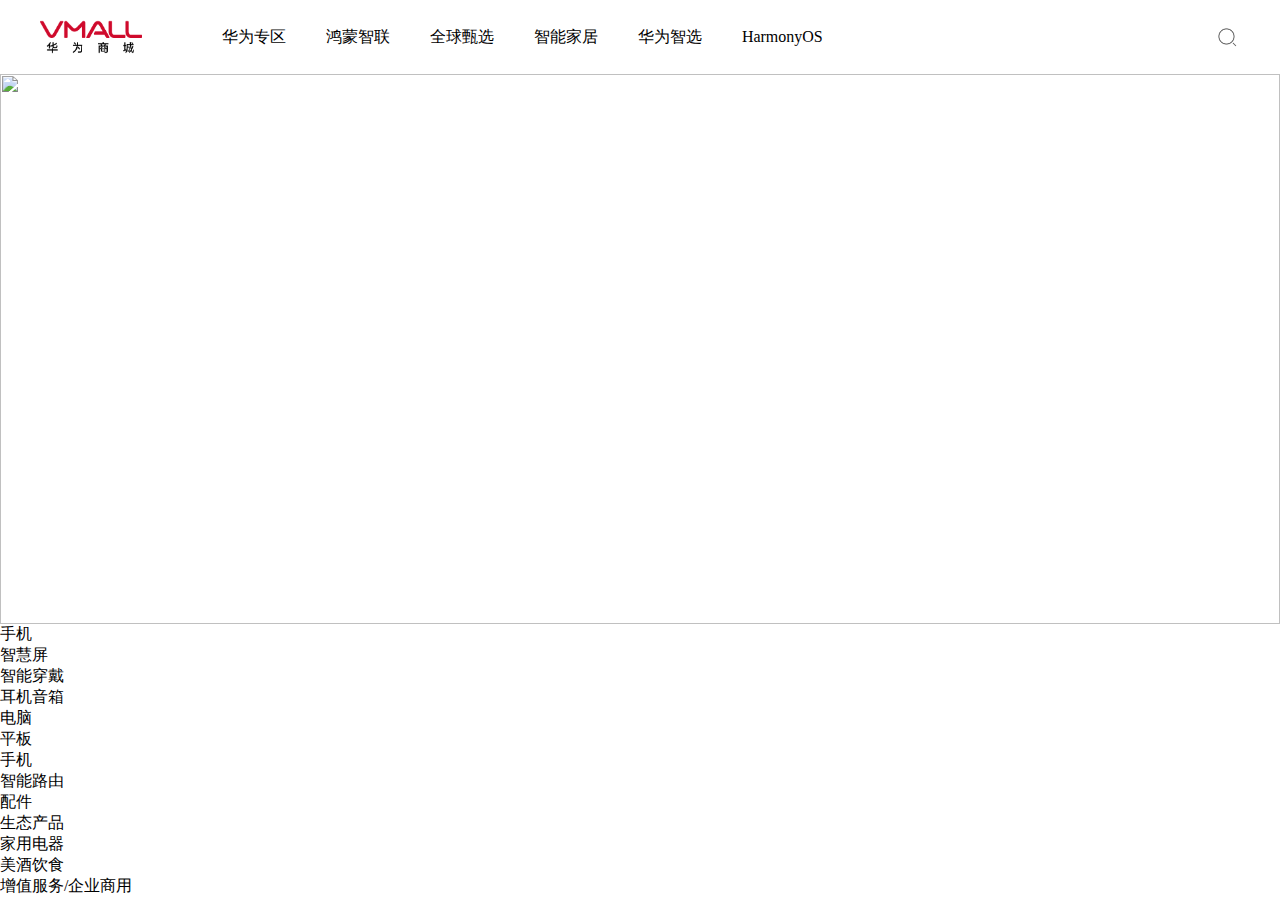
==== html/huaweiShop/index.html @ da0b78c0 "华为商城版本提交第一次" ====
<!DOCTYPE html>
<html lang="en">
<head>
    <meta charset="UTF-8">
    <meta http-equiv="X-UA-Compatible" content="IE=edge">
    <meta name="viewport" content="width=device-width, initial-scale=1.0">
    <title>Document</title>
    <style>
        *{
            margin: 0;
            padding: 0;
        }
        .headerBox{
            position: sticky;
            top: 0;
            display: flex;
            flex-direction: row;
            width: 100%;
            height: 74px;
            justify-content: center;
            background-color: #ffff;
        }
        .bigBox{
            
            display: flex;
            font-size: 40px;
            width: 1200px;
            height: 100%;
            align-items: center;
            background-color: #ffff;
        }
        .libox{
            display: flex;
            margin-left: 40px;
            width: 1043.5px;
            height: 16px;
            line-height: 16px;
        }
        .ui{
            display: flex;
            width: 100%;
            height: 100%;
        }
        .li{
            display: flex;
            flex-flow:row;
            list-style-type: none;
            margin-left: 40px;
            width: 64;
            height: 16;
            justify-content: space-around;
            font-size: 16px;
            color: #000;
        }
        .li:hover{
            color:#cf0a2c ;
        }
        .huaweishangcheng_Box{
            display: flex;
            width: 103px;
            height: 100%;
        }
        .huaweishangcheng_Img{
            display: flex;
            width: 100%;
            height: 100%;
        }
        .findBox{
            display: flex;
            width: 45.5px;
            height: 26px;
        }
        .find_img{
            display: flex;
            width: 26px; 
            height: 100%;
            left: 0px;
        }
        .shoptype{
            float: left;

        }
        .banner_img{
            height: 550px;
            overflow: hidden;
           
        }
        .banner_img  img{
                width: 100%;
                height: 100%;
            }
    </style>
</head>
<body>
    <div class="headerBox">
        <div class="bigBox">
            <div class="huaweishangcheng_Box">
                <a href="#">
                    <img class="huaweishangcheng_Img" src="[data-uri]" alt>
                </a>    
            </div>
            <div class="libox">
                <div class="ui">
                    <div class="li">华为专区</div>
                    <div class="li">鸿蒙智联</div>
                    <div class="li">全球甄选</div>
                    <div class="li">智能家居</div>
                    <div class="li">华为智选</div>
                    <div class="li">HarmonyOS</div>
                </div>
            </div>
            <div>
                <img class="find_img" src="搜索_p.png" alt="">
            </div>
        </div>
    </div>
    <div>
        <div class="banner_img">
            <img alt="" draggable="false" src="https://res.vmallres.com/uomcdn/CN/cms/202110/DA9016D815E442D5FC6B59C9548309A7.jpg.webp" class="css-9pa8cd">
        </div>
        <div class="shoptype">
            <div>
                <div>手机</div>
            </div>
            <div>
                <div>智慧屏</div>
            </div>
            <div>
                <div>智能穿戴</div>
            </div>
            <div>
                <div>耳机音箱</div>
            </div>
            <div>
                <div>电脑</div>
            </div>
            <div>
                <div>平板</div>
            </div>
            <div>
                <div>手机</div>
            </div>
            <div>
                <div>智能路由</div>
            </div>
            <div>
                <div>配件</div>
            </div>
            <div>
                <div>生态产品</div>
            </div>
            <div>
                <div>家用电器</div>
            </div>
            <div>
                <div>美酒饮食</div>
            </div>
            <div>
                <div>增值服务/企业商用</div>
            </div>
        </div>
    </div>
    
</body>
</html>
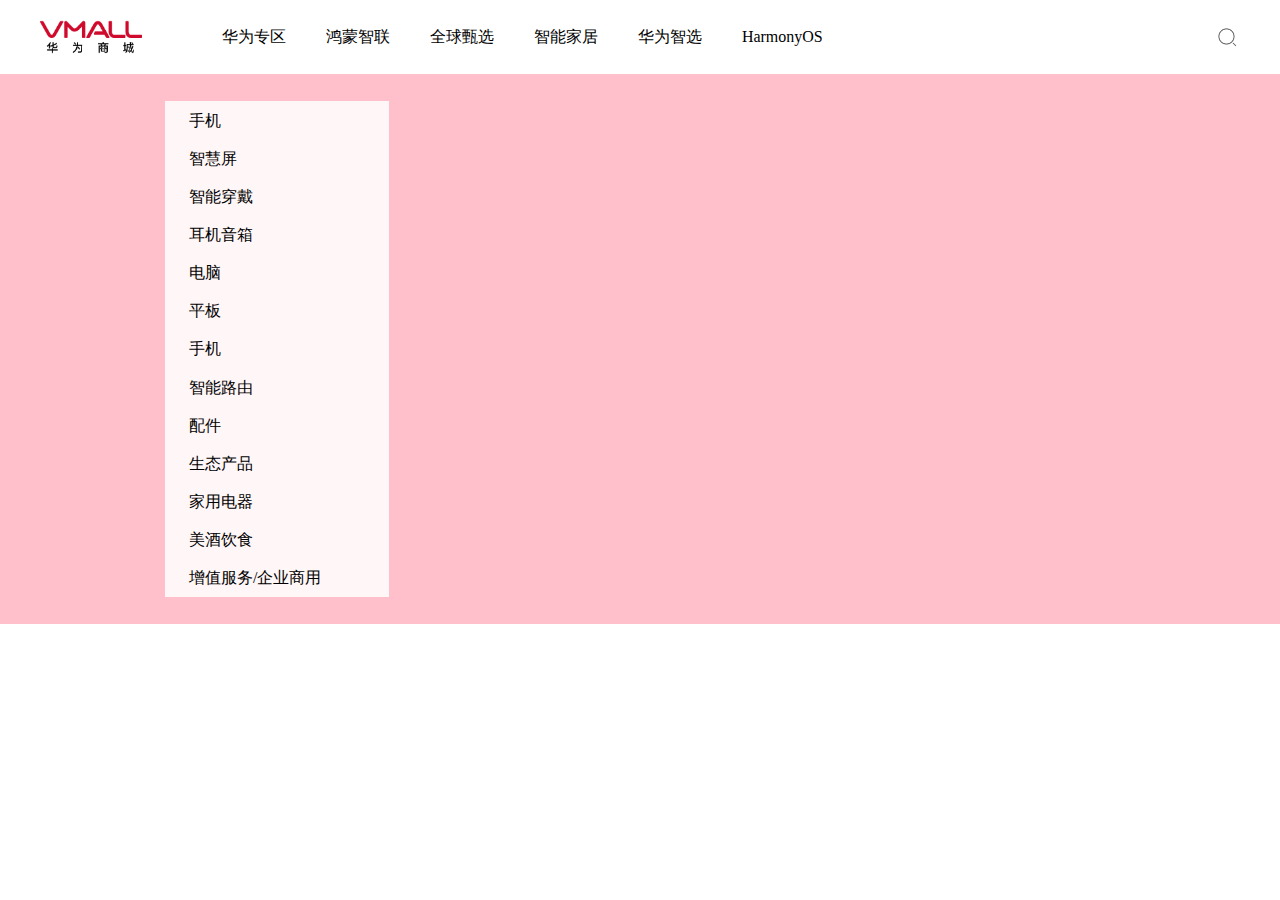
==== commit 3eaf1e9f: "首页添加类别，添加了readme文件" ====
--- a/html/huaweiShop/index.html
+++ b/html/huaweiShop/index.html
@@ -76,19 +76,42 @@
             height: 100%;
             left: 0px;
         }
+        .twoBox{
+            position:relative;
+            display: flex;
+            height: 550px;
+            background-color: pink;
+        }
+        .banner{
+            display: flex; 
+            width: 100%;
+            height: 100%;
+        }
         .shoptype{
-            float: left;
+            display: flex;
+            background-color:rgba(255, 255, 255, 0.85);
+            position: absolute;
+            flex-direction: column;
+            left: 165px;
+            top: 27px;
+            height: 496px;
+            justify-content: space-around;
+        }
+        .typelist{
+            display: flex;
+            width: 200px;
+            padding-left: 24px;
+            line-height: 19px;
 
         }
         .banner_img{
-            height: 550px;
+            display: flex;
+            width: 100%;
+            height: 100%;
             overflow: hidden;
-           
+            justify-content: center;
+            align-items: center;
         }
-        .banner_img  img{
-                width: 100%;
-                height: 100%;
-            }
     </style>
 </head>
 <body>
@@ -114,48 +137,51 @@
             </div>
         </div>
     </div>
-    <div>
-        <div class="banner_img">
-            <img alt="" draggable="false" src="https://res.vmallres.com/uomcdn/CN/cms/202110/DA9016D815E442D5FC6B59C9548309A7.jpg.webp" class="css-9pa8cd">
+    <div class="twoBox">
+
+        <div class="banner">
+            <div class="banner_img">
+                <img  alt="" src="https://res.vmallres.com/uomcdn/CN/cms/202110/2DA6BDCCE58679E5597AD15829FEC201.jpg.webp">
+            </div>
         </div>
         <div class="shoptype">
-            <div>
+            <div class="typelist">
                 <div>手机</div>
             </div>
-            <div>
+            <div class="typelist">
                 <div>智慧屏</div>
             </div>
-            <div>
+            <div class="typelist">
                 <div>智能穿戴</div>
             </div>
-            <div>
+            <div class="typelist">
                 <div>耳机音箱</div>
             </div>
-            <div>
+            <div class="typelist">
                 <div>电脑</div>
             </div>
-            <div>
+            <div class="typelist">
                 <div>平板</div>
             </div>
-            <div>
+            <div class="typelist">
                 <div>手机</div>
             </div>
-            <div>
+            <div class="typelist"> 
                 <div>智能路由</div>
             </div>
-            <div>
+            <div class="typelist">
                 <div>配件</div>
             </div>
-            <div>
+            <div class="typelist">
                 <div>生态产品</div>
             </div>
-            <div>
+            <div class="typelist">
                 <div>家用电器</div>
             </div>
-            <div>
+            <div class="typelist">
                 <div>美酒饮食</div>
             </div>
-            <div>
+            <div class="typelist">
                 <div>增值服务/企业商用</div>
             </div>
         </div>
